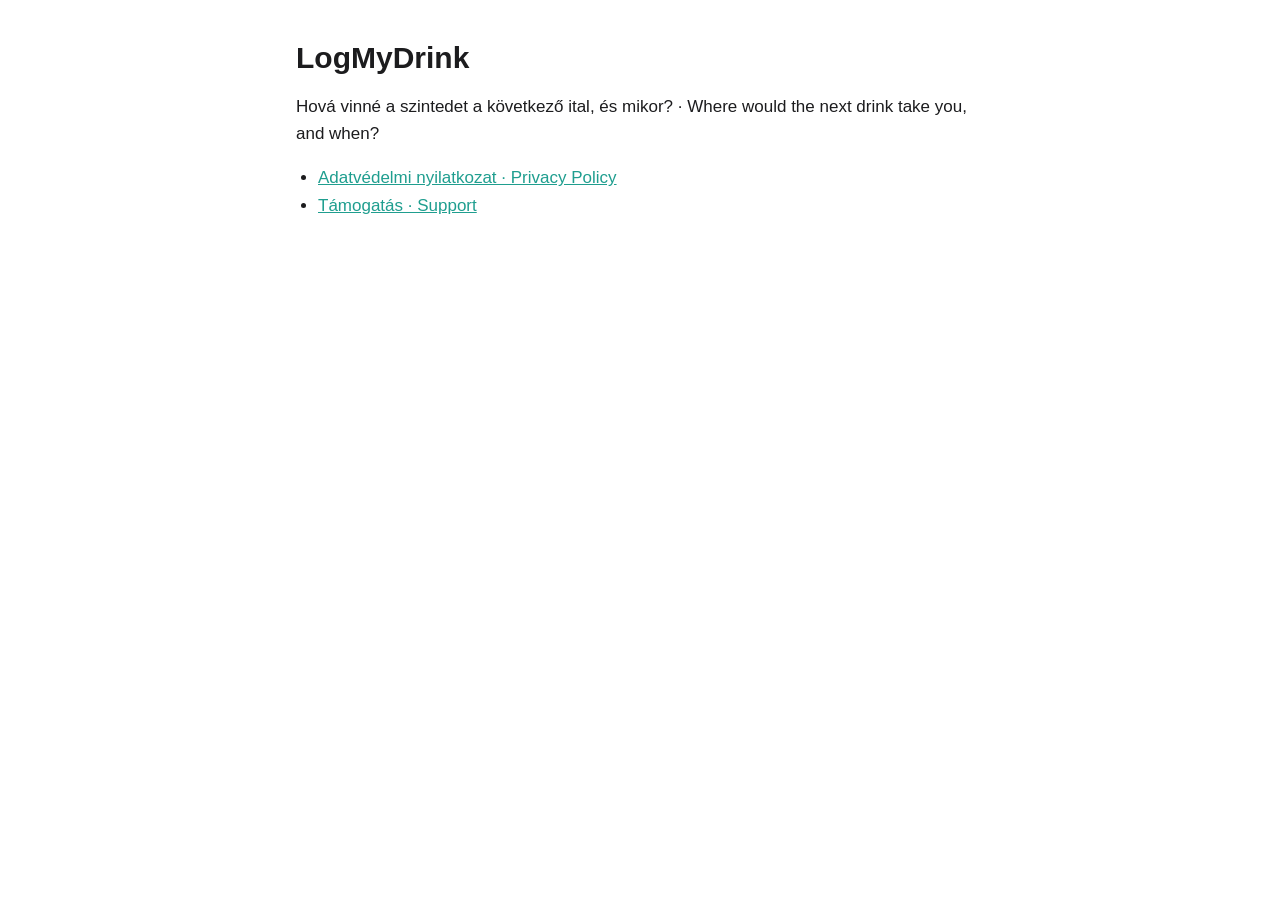
==== index.html @ dd465497 "Privacy policy and support pages for LogMyDrink Co-Authored-By: Claude Opus 5.5 <noreply@anthropic.c" ====
<!doctype html>
<html lang="hu">
<head>
<meta charset="utf-8">
<meta name="viewport" content="width=device-width, initial-scale=1">
<title>LogMyDrink</title>
<link rel="stylesheet" href="style.css">
</head>
<body>
<main>
<h1>LogMyDrink</h1>
<p>Hová vinné a szintedet a következő ital, és mikor? · Where would the next drink take you, and when?</p>
<ul>
<li><a href="privacy/">Adatvédelmi nyilatkozat · Privacy Policy</a></li>
<li><a href="support/">Támogatás · Support</a></li>
</ul>
</main>
</body>
</html>
---- style.css ----
:root {
  --bg: #ffffff;
  --text: #1c1c1e;
  --muted: #5f6368;
  --accent: #1f9e8f;
  --line: #e3e3e6;
}
@media (prefers-color-scheme: dark) {
  :root {
    --bg: #0d0f12;
    --text: #f2f2f4;
    --muted: #a3a8ae;
    --accent: #45c2b1;
    --line: #2a2e34;
  }
}
* { box-sizing: border-box; }
body {
  margin: 0;
  background: var(--bg);
  color: var(--text);
  font: 17px/1.6 -apple-system, BlinkMacSystemFont, "Segoe UI", Roboto, sans-serif;
}
main { max-width: 720px; margin: 0 auto; padding: 40px 16px 80px; }
h1 { font-size: 30px; line-height: 1.2; margin: 0 0 6px; }
h2 { font-size: 20px; margin: 36px 0 8px; }
.muted { color: var(--muted); font-size: 15px; }
a { color: var(--accent); }
nav { display: flex; flex-wrap: wrap; gap: 18px; margin-bottom: 28px; font-size: 15px; }
hr { border: 0; border-top: 1px solid var(--line); margin: 48px 0; }
ul { padding-left: 22px; }
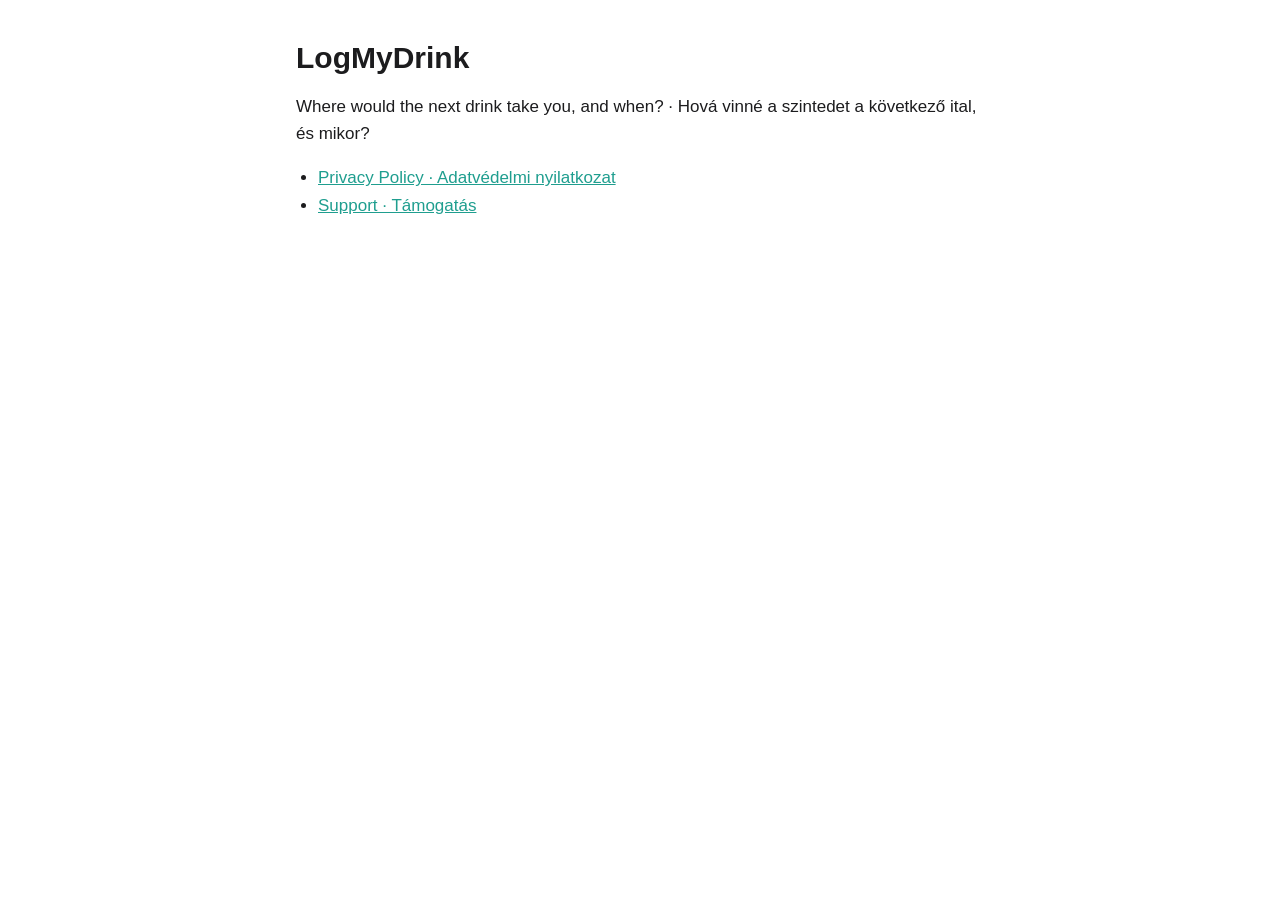
==== commit 943bee40: "English first, contact address Co-Authored-By: Claude Opus 5.5 <noreply@anthropic.com> Claude-Sessio" ====
--- a/index.html
+++ b/index.html
@@ -1,5 +1,5 @@
 <!doctype html>
-<html lang="hu">
+<html lang="en">
 <head>
 <meta charset="utf-8">
 <meta name="viewport" content="width=device-width, initial-scale=1">
@@ -9,10 +9,10 @@
 <body>
 <main>
 <h1>LogMyDrink</h1>
-<p>Hová vinné a szintedet a következő ital, és mikor? · Where would the next drink take you, and when?</p>
+<p>Where would the next drink take you, and when? · Hová vinné a szintedet a következő ital, és mikor?</p>
 <ul>
-<li><a href="privacy/">Adatvédelmi nyilatkozat · Privacy Policy</a></li>
-<li><a href="support/">Támogatás · Support</a></li>
+<li><a href="privacy/">Privacy Policy · Adatvédelmi nyilatkozat</a></li>
+<li><a href="support/">Support · Támogatás</a></li>
 </ul>
 </main>
 </body>
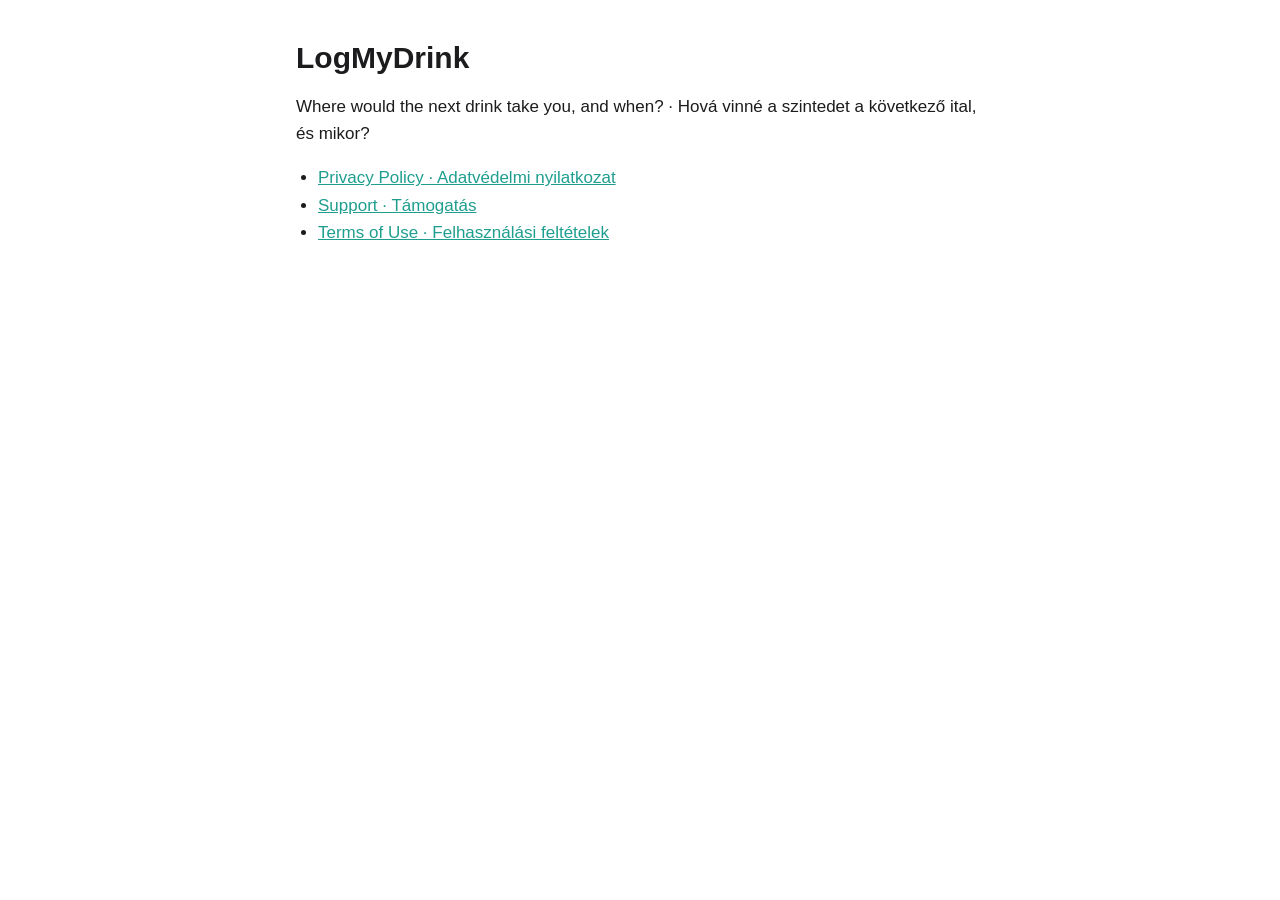
==== commit 3a27638f: "Android: privacy policy, terms of use, support steps Privacy policy covers both apps (Android: Auto " ====
--- a/index.html
+++ b/index.html
@@ -13,6 +13,7 @@
 <ul>
 <li><a href="privacy/">Privacy Policy · Adatvédelmi nyilatkozat</a></li>
 <li><a href="support/">Support · Támogatás</a></li>
+<li><a href="terms/">Terms of Use · Felhasználási feltételek</a></li>
 </ul>
 </main>
 </body>
